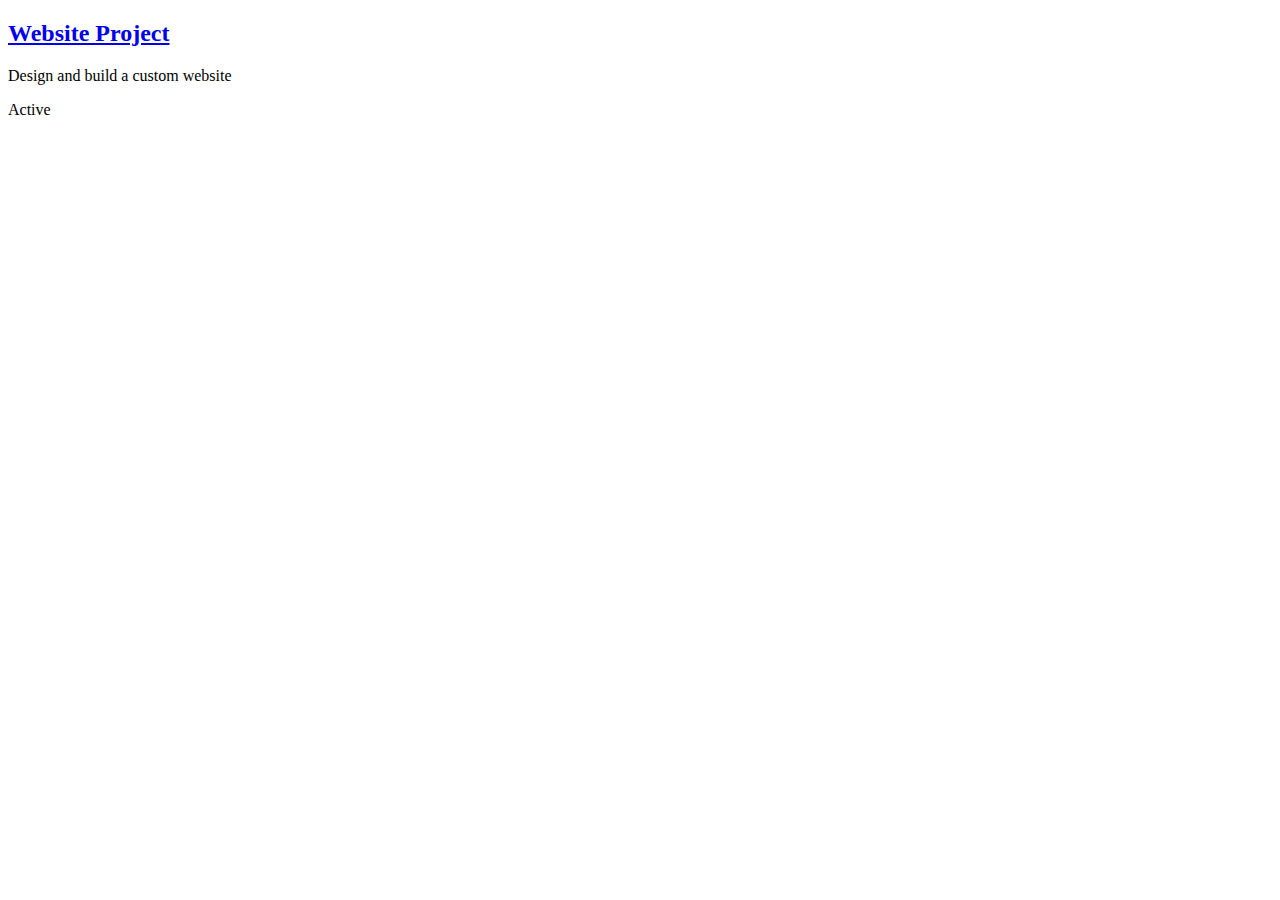
==== src/main/resources/templates/project/index.html @ d4643949 "Implement displaying projects" ====
<!DOCTYPE html>
<html lang="en" xmlns:th="http://www.thymeleaf.org">
<head th:replace="layout :: head"></head>

<body>
<header th:replace="layout :: header"></header>
<nav th:replace="layout :: nav"></nav>

<section>
    <div class="container wrapper">
        <div class="project-list">
            <div class="project" th:each="project : ${projects}">
                <h2><a href="project_detail.html" th:text="${project.name}">Website Project</a></h2>
                <p th:text="${project.description}">Design and build a custom website</p>
                <span class="tag active" th:text="${project.status}">Active</span>
            </div>
        </div>
    </div>
</section>

</body>

</html>
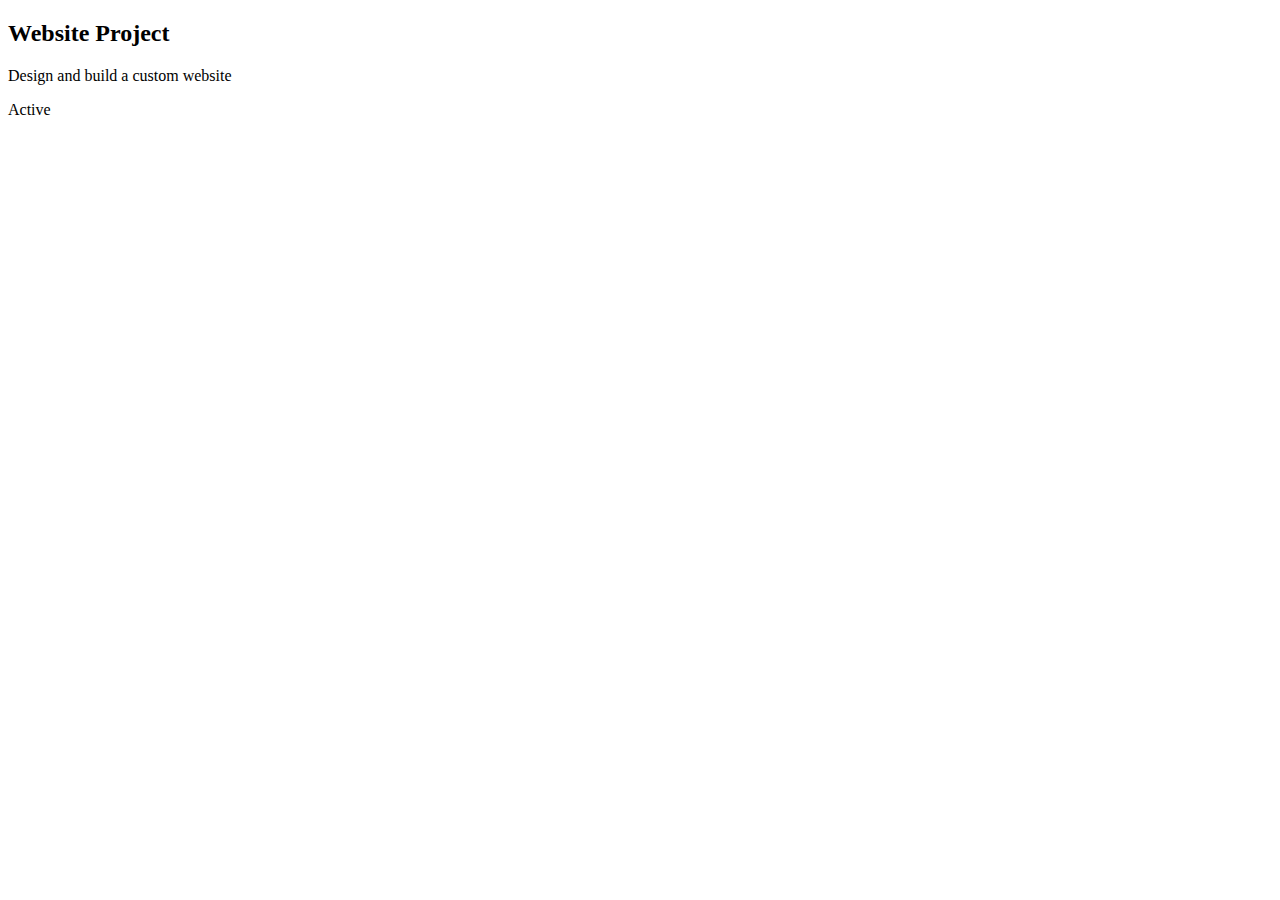
==== commit e6371bef: "Add roles to project add form" ====
--- a/src/main/resources/templates/project/index.html
+++ b/src/main/resources/templates/project/index.html
@@ -10,9 +10,10 @@
     <div class="container wrapper">
         <div class="project-list">
             <div class="project" th:each="project : ${projects}">
-                <h2><a href="project_detail.html" th:text="${project.name}">Website Project</a></h2>
+                <h2><a th:href="@{|/projects/${project.id}|}" th:text="${project.name}">Website Project</a></h2>
                 <p th:text="${project.description}">Design and build a custom website</p>
-                <span class="tag active" th:text="${project.status}">Active</span>
+                <span class="tag" th:text="${project.status.name}"
+                      th:classappend="${project.status.state}">Active</span>
             </div>
         </div>
     </div>
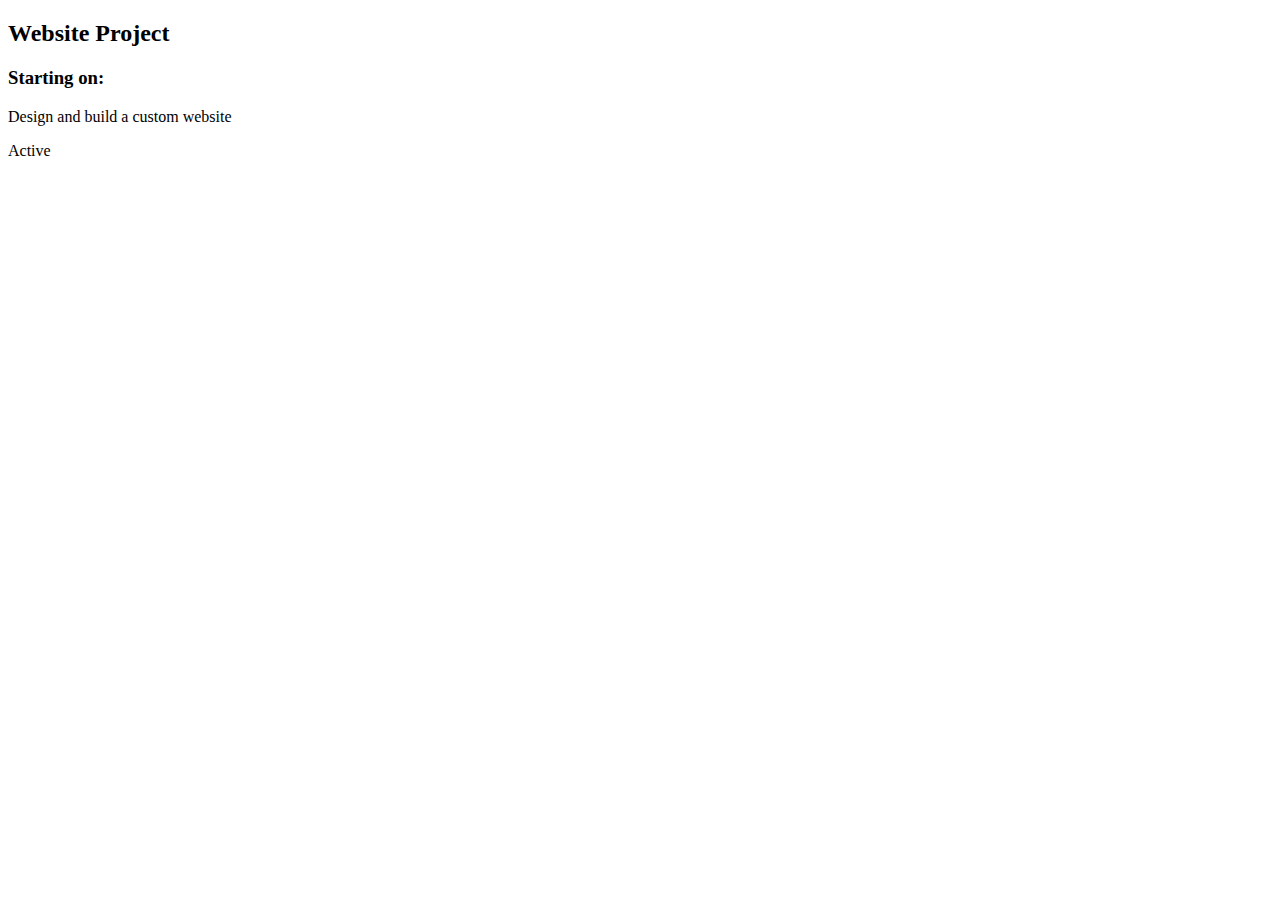
==== commit 9c81aa5b: "Correct issue parsing date in form" ====
--- a/src/main/resources/templates/project/index.html
+++ b/src/main/resources/templates/project/index.html
@@ -11,6 +11,7 @@
         <div class="project-list">
             <div class="project" th:each="project : ${projects}">
                 <h2><a th:href="@{|/projects/${project.id}|}" th:text="${project.name}">Website Project</a></h2>
+                <h3>Starting on: <span th:text="${project.startDate}"></span></h3>
                 <p th:text="${project.description}">Design and build a custom website</p>
                 <span class="tag" th:text="${project.status.name}"
                       th:classappend="${project.status.state}">Active</span>
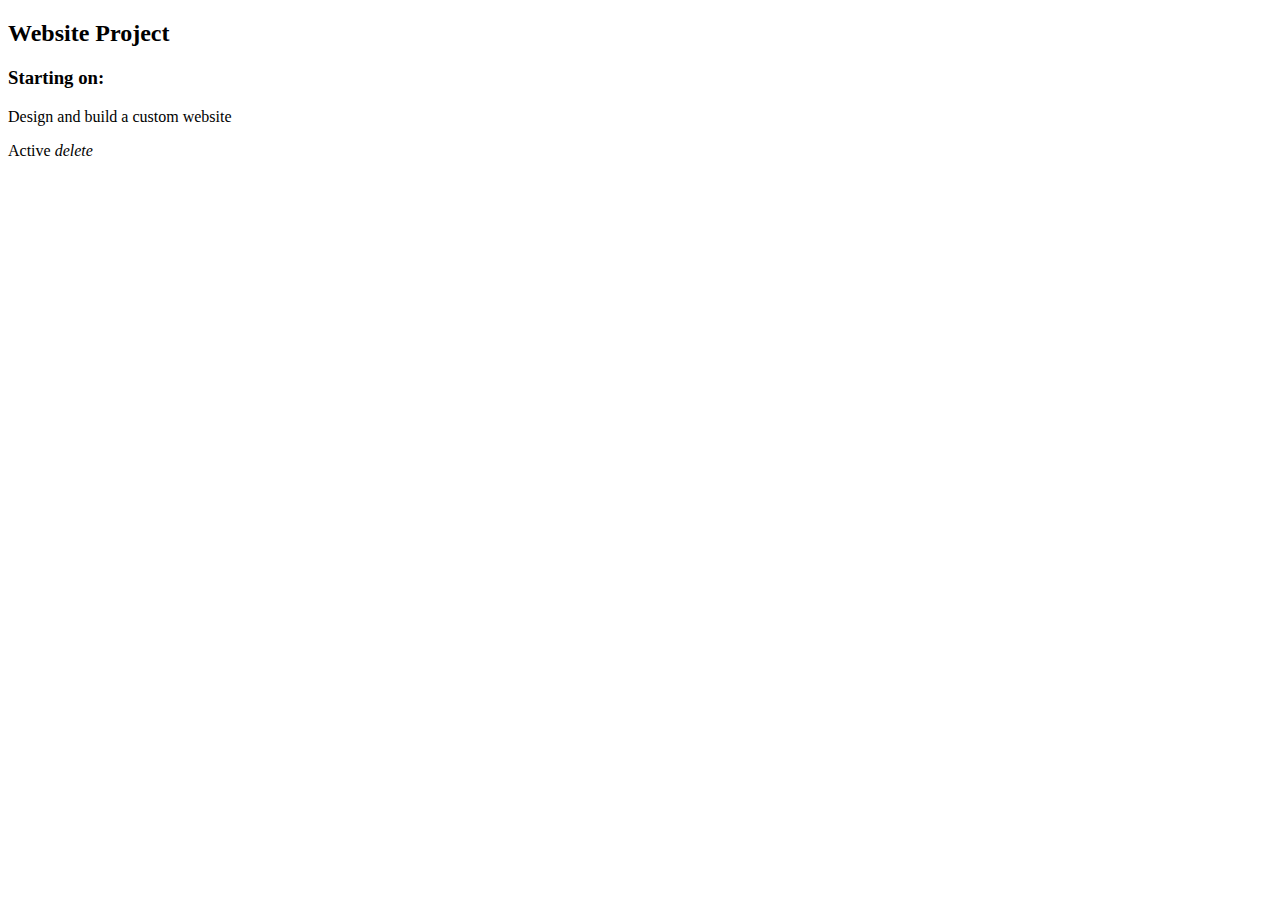
==== commit b8458ab0: "Add deleting project" ====
--- a/src/main/resources/templates/project/index.html
+++ b/src/main/resources/templates/project/index.html
@@ -7,14 +7,18 @@
 <nav th:replace="layout :: nav"></nav>
 
 <section>
+    <div th:replace="layout :: flash"></div>
     <div class="container wrapper">
         <div class="project-list">
             <div class="project" th:each="project : ${projects}">
                 <h2><a th:href="@{|/projects/${project.id}|}" th:text="${project.name}">Website Project</a></h2>
-                <h3>Starting on: <span th:text="${project.startDate}"></span></h3>
+                <h3>Starting on: <span th:text="${#temporals.format(project.startDate, 'dd MMM yyyy')}"></span></h3>
                 <p th:text="${project.description}">Design and build a custom website</p>
                 <span class="tag" th:text="${project.status.name}"
                       th:classappend="${project.status.state}">Active</span>
+                <a class="button button-delete" th:href="@{|/projects/${project.id}/delete|}">
+                    <i class="material-icons md-18">delete</i>
+                </a>
             </div>
         </div>
     </div>
